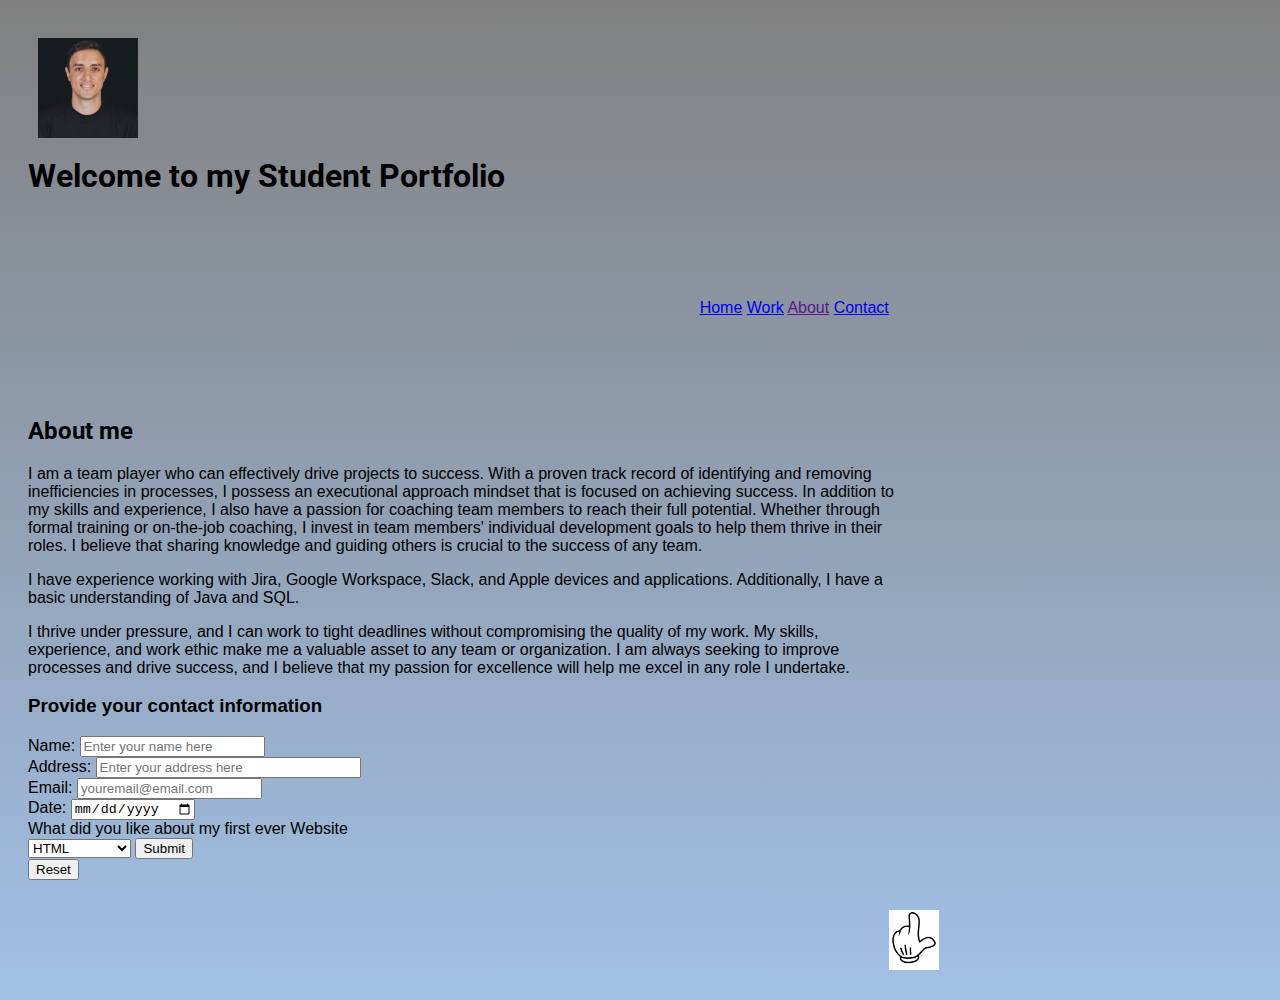
==== index.html @ f164611d "test" ====
<!DOCTYPE html>
<html lang="en">
  <head>
    <meta charset="UTF-8" />
    <meta name="viewport" content="width=device-width, initial-scale=1.0" />
    <title>Heber Gonçalves Student Portfolio</title>
    <link
      href="https://fonts.googleapis.com/css2?family=Roboto:ital,wght@0,400;0,700;1,400&display=swap"
      rel="stylesheet"
    />
    <link
      href="https://fonts.googleapis.com/css2?family=Open+Sans:wght@400;700&display=swap"
      rel="stylesheet"
    />
    <link
      href="https://fonts.googleapis.com/css2?family=Montserrat:wght@400;700&display=swap"
      rel="stylesheet"
    />
    <link href="css/style.css" rel="stylesheet" />
  </head>
  <body>
    <div id="pagewrap">
      <div id="content">
        <img
          src="images/profile1.png"
          width="100px"
          alt="User profile photo"
        /><br /><br /><br /><br /><br /><br />

        <h1>Welcome to my Student Portfolio</h1>
        <br /><br /><br /><br />

        <div class="navbar">
          <a class="active" href="index.html">Home</a>
          <a href="page2.html">Work</a>
          <a href="">About</a>
          <a href="#contact">Contact</a>
        </div>
        <br /><br /><br /><br /><br /><br />

        <h2>About me</h2>
        <p>
          I am a team player who can effectively drive projects to success. With
          a proven track record of identifying and removing inefficiencies in
          processes, I possess an executional approach mindset that is focused
          on achieving success. In addition to my skills and experience, I also
          have a passion for coaching team members to reach their full
          potential. Whether through formal training or on-the-job coaching, I
          invest in team members' individual development goals to help them
          thrive in their roles. I believe that sharing knowledge and guiding
          others is crucial to the success of any team.
        </p>
        <p>
          I have experience working with Jira, Google Workspace, Slack, and
          Apple devices and applications. Additionally, I have a basic
          understanding of Java and SQL.
        </p>
        <p>
          I thrive under pressure, and I can work to tight deadlines without
          compromising the quality of my work. My skills, experience, and work
          ethic make me a valuable asset to any team or organization. I am
          always seeking to improve processes and drive success, and I believe
          that my passion for excellence will help me excel in any role I
          undertake.
        </p>

        <form>
          <h3>Provide your contact information</h3>

          <label for="name">Name:</label>
          <input
            type="text"
            id="name"
            placeholder="Enter your name here"
            required
          /><br />

          <label for="address">Address:</label>
          <input
            type="text"
            id="address"
            size="30"
            placeholder="Enter your address here"
          /><br />

          <label for="email">Email:</label>
          <input
            type="email"
            id="email"
            placeholder="youremail@email.com"
            required
          /><br />

          <label for="date">Date:</label>
          <input type="date" id="date" required /><br />
          <label> What did you like about my first ever Website</label><br />
          <select>
            <option>HTML</option>
            <option>CSS Styling</option>
            <option>Google Fonts</option>
            <br />
            <br />
          </select>

          <input type="submit" /> <br />
          <input type="reset" /><br />
        </form>
      </div>
      <div id="sidebar">
        <img
          class="sml"
          src="images/pointers.jpg"
          width="50px"
          alt="icon of signpost"
        />
      </div>
    </div>
  </body>
</html>
---- css/style.css ----
@import url("https://fonts.googleapis.com/css2?family=Roboto&display=swap");
@import url("https://fonts.googleapis.com/css2?family=Open+Sans&display=swap");
@import url("https://fonts.googleapis.com/css2?family=Montserrat:wght@400;700&display=swap");

body {
  font-family: "Open Sans", sans-serif;
  background: linear-gradient(to bottom, #808080, #a2c1e7);
}

h1 {
  font-family: "Roboto", sans-serif;
  font-weight: bold;
}
h2 {
  font-family: "Roboto", sans-serif;
  font-weight: bold;
}
p {
  font-family: "Roboto", sans-serif;
}

body {
  font-family: "OpenSans", sans-serif;
}

h3 {
  font-family: "OpenSans", sans-serif;
  font-weight: bold;
}

h3 {
  font-family: "OpenSans", sans-serif;
  font-weight: bold;
}

p {
  font-family: "OpenSans", sans-serif;
}

div {
  border: 50px rgb(166, 161, 161);
  float: right;
  padding: 10px;
}

img {
  border: 50px rgb(166, 161, 161);
  float: left;
  padding: 10px;
}

#content {
  float: left;
  width: 70%;
}

#sidebar {
  float: right;
  width: 30%;
}

.menu-bar {
  background-color: #f2f2f2;
  overflow: hidden;
}

.menu-bar a {
  float: left;
  display: block;
  color: #333;
  text-align: center;
  padding: 14px 16px;
  text-decoration: none;
}

.menu-bar a:hover {
  background-color: #ddd;
  color: black;
}

.menu-bar h2 {
  margin-top: 0;
}

.menu-bar ul {
  list-style-type: none;
  padding: 0;
  margin: 0;
}
@media screen and (max-width: 980px) {
  #pagewrap {
    width: 90%;
  }
  #content {
    width: 60%;
    background-color: rgb(140, 172, 184);
  }
  #sidebar {
    width: 30%;
    background-color: rgb(140, 172, 184);
  }
}
@media screen and (max-width: 700px) {
  #content {
    width: auto;
    float: none;
    background-color: orange;
  }
  #sidebar {
    width: auto;
    float: none;
  }
}
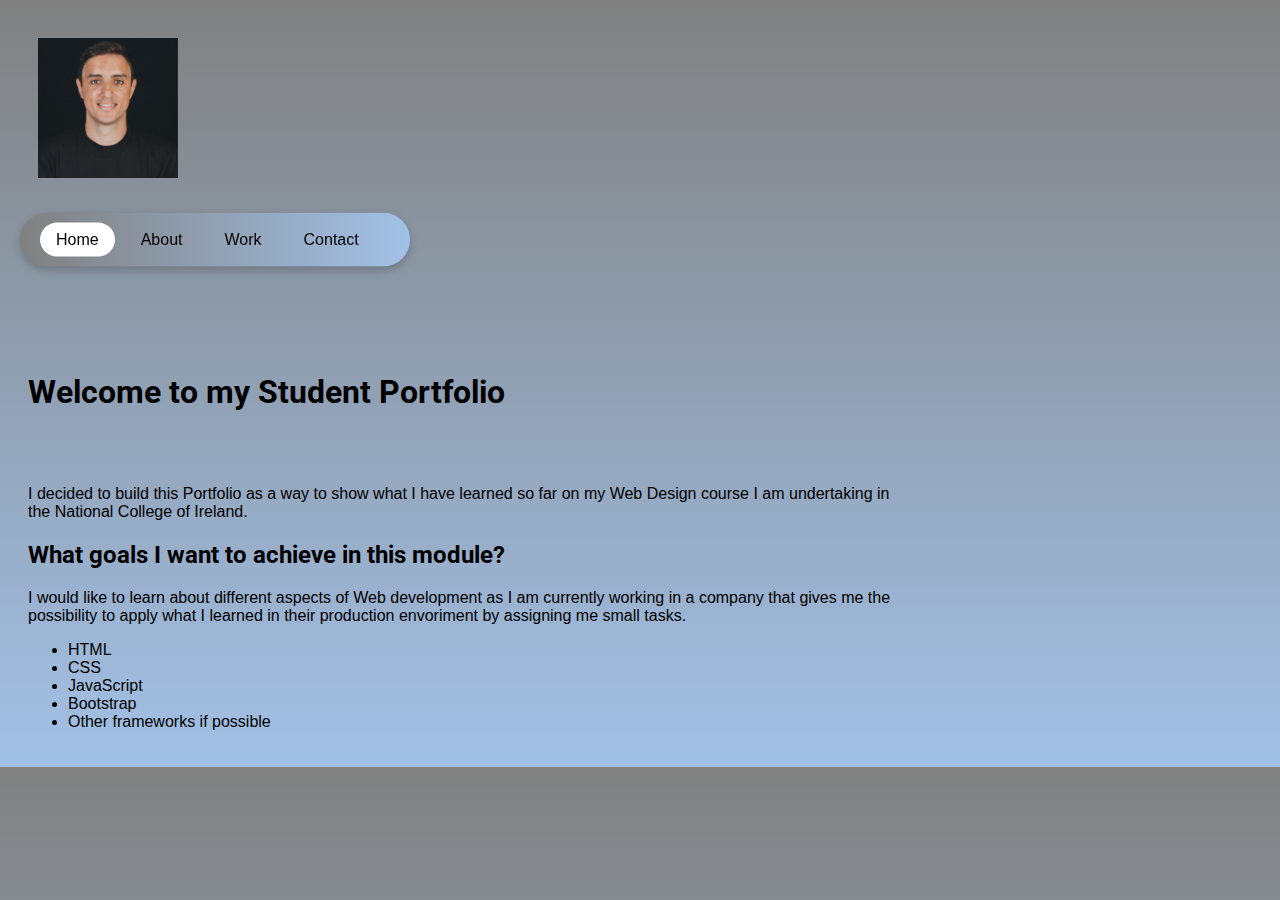
==== commit 116ea934: "not sure" ====
--- a/index.html
+++ b/index.html
@@ -23,96 +23,34 @@
       <div id="content">
         <img
           src="images/profile1.png"
-          width="100px"
+          width="140px"
           alt="User profile photo"
-        /><br /><br /><br /><br /><br /><br />
-
-        <h1>Welcome to my Student Portfolio</h1>
-        <br /><br /><br /><br />
+        /><br /><br /><br /><br /><br /><br /><br />
 
         <div class="navbar">
           <a class="active" href="index.html">Home</a>
-          <a href="page2.html">Work</a>
-          <a href="">About</a>
-          <a href="#contact">Contact</a>
+          <a href="about.html">About</a>
+          <a href="workexperience.html">Work</a>
+          <a href="#contact.html">Contact</a>
         </div>
-        <br /><br /><br /><br /><br /><br />
+        <br /><br /><br /><br /><br /><br /><br /><br /><br /><br /><br />
 
-        <h2>About me</h2>
+        <h1>Welcome to my Student Portfolio</h1>
+        <br /><br />
         <p>
-          I am a team player who can effectively drive projects to success. With
-          a proven track record of identifying and removing inefficiencies in
-          processes, I possess an executional approach mindset that is focused
-          on achieving success. In addition to my skills and experience, I also
-          have a passion for coaching team members to reach their full
-          potential. Whether through formal training or on-the-job coaching, I
-          invest in team members' individual development goals to help them
-          thrive in their roles. I believe that sharing knowledge and guiding
-          others is crucial to the success of any team.
+         I decided to build this Portfolio as a way to show what I have learned so far on my Web Design course I am undertaking in the National College of Ireland.
         </p>
+        <h2> What goals I want to achieve in this module?</h2>
         <p>
-          I have experience working with Jira, Google Workspace, Slack, and
-          Apple devices and applications. Additionally, I have a basic
-          understanding of Java and SQL.
+          I would like to learn about different aspects of Web development as I am currently working in a company that gives me the possibility to apply what I learned in their production envoriment by assigning me small tasks.
+          <ul>
+            <li> HTML</li>
+            <li>CSS</li>
+            <li>JavaScript</li>
+            <li>Bootstrap</li>
+            <li>Other frameworks if possible</li>
+          </ul>
         </p>
-        <p>
-          I thrive under pressure, and I can work to tight deadlines without
-          compromising the quality of my work. My skills, experience, and work
-          ethic make me a valuable asset to any team or organization. I am
-          always seeking to improve processes and drive success, and I believe
-          that my passion for excellence will help me excel in any role I
-          undertake.
-        </p>
-
-        <form>
-          <h3>Provide your contact information</h3>
-
-          <label for="name">Name:</label>
-          <input
-            type="text"
-            id="name"
-            placeholder="Enter your name here"
-            required
-          /><br />
-
-          <label for="address">Address:</label>
-          <input
-            type="text"
-            id="address"
-            size="30"
-            placeholder="Enter your address here"
-          /><br />
-
-          <label for="email">Email:</label>
-          <input
-            type="email"
-            id="email"
-            placeholder="youremail@email.com"
-            required
-          /><br />
-
-          <label for="date">Date:</label>
-          <input type="date" id="date" required /><br />
-          <label> What did you like about my first ever Website</label><br />
-          <select>
-            <option>HTML</option>
-            <option>CSS Styling</option>
-            <option>Google Fonts</option>
-            <br />
-            <br />
-          </select>
-
-          <input type="submit" /> <br />
-          <input type="reset" /><br />
-        </form>
-      </div>
-      <div id="sidebar">
-        <img
-          class="sml"
-          src="images/pointers.jpg"
-          width="50px"
-          alt="icon of signpost"
-        />
       </div>
     </div>
   </body>
--- a/css/style.css
+++ b/css/style.css
@@ -6,7 +6,9 @@
   font-family: "Open Sans", sans-serif;
   background: linear-gradient(to bottom, #808080, #a2c1e7);
 }
-
+.text-content {
+  margin-left: 200px;
+}
 h1 {
   font-family: "Roboto", sans-serif;
   font-weight: bold;
@@ -87,27 +89,59 @@
   padding: 0;
   margin: 0;
 }
-@media screen and (max-width: 980px) {
-  #pagewrap {
-    width: 90%;
-  }
-  #content {
-    width: 60%;
-    background-color: rgb(140, 172, 184);
-  }
-  #sidebar {
-    width: 30%;
-    background-color: rgb(140, 172, 184);
-  }
+
+.navbar {
+  overflow: hidden;
+  background-color: #808080;
+  background-image: linear-gradient(90deg, #808080, #a2c1e7);
+  border-radius: 30px;
+  padding: 10px 20px;
+  box-shadow: 0 4px 8px 0 rgba(0, 0, 0, 0.2);
+  margin: 20px;
+  position: fixed;
+  left: 0;
+  top: 25%;
+  transform: translateY(-60%);
+  width: 350px;
+}
+
+.navbar a {
+  float: left;
+  display: block;
+  color: black;
+  text-align: center;
+  padding: 8px 16px;
+  text-decoration: none;
+  border-radius: 18px;
+  transition: background-color 0.3s, color 0.3s;
+  margin-right: 10px;
+}
+
+.navbar a.active {
+  background-color: #fff;
+  color: black;
 }
 @media screen and (max-width: 700px) {
   #content {
     width: auto;
     float: none;
-    background-color: orange;
+    background: (to bottom, #808080, #a2c1e7);
   }
   #sidebar {
     width: auto;
     float: none;
   }
+  @media screen and (max-width: 980px) {
+    #pagewrap {
+      width: 90%;
+    }
+    #content {
+      width: 60%;
+      background: (to bottom, #808080, #a2c1e7);
+    }
+    #sidebar {
+      width: 30%;
+      background: (to bottom, #808080, #a2c1e7);
+    }
+  }
 }
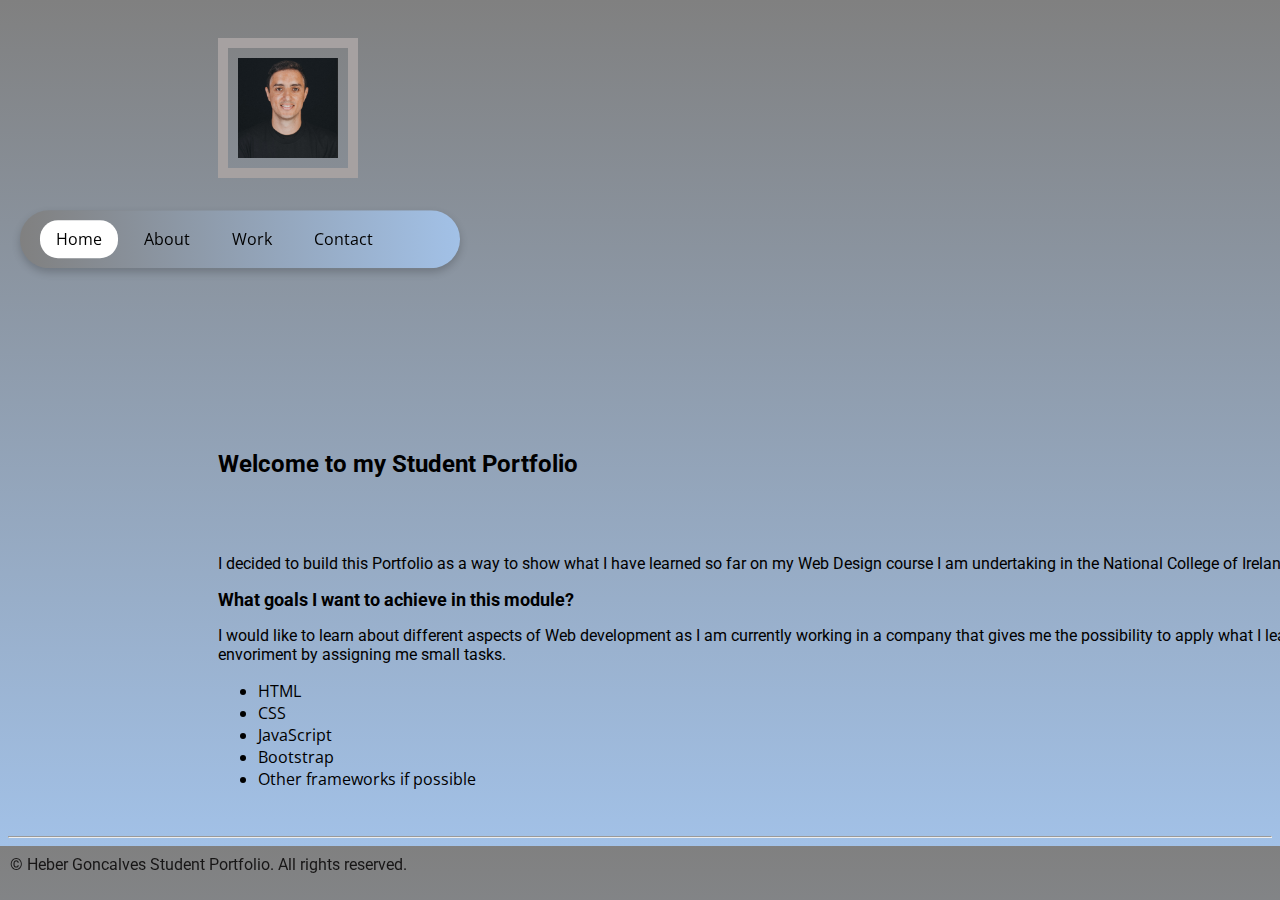
==== commit 912fe6c6: "Styling adjustment + new footer" ====
--- a/index.html
+++ b/index.html
@@ -23,7 +23,7 @@
       <div id="content">
         <img
           src="images/profile1.png"
-          width="140px"
+          width=100px;
           alt="User profile photo"
         /><br /><br /><br /><br /><br /><br /><br />
 
@@ -52,6 +52,10 @@
           </ul>
         </p>
       </div>
-    </div>
+      </div>
+  <hr>
+    <footer>
+      <p>&copy; Heber Goncalves Student Portfolio. All rights reserved.</p>
+    </footer>
   </body>
 </html>
--- a/css/style.css
+++ b/css/style.css
@@ -6,37 +6,31 @@
   font-family: "Open Sans", sans-serif;
   background: linear-gradient(to bottom, #808080, #a2c1e7);
 }
+
 .text-content {
   margin-left: 200px;
 }
+
 h1 {
   font-family: "Roboto", sans-serif;
   font-weight: bold;
+  font-size: x-large;
 }
+
 h2 {
   font-family: "Roboto", sans-serif;
   font-weight: bold;
+  font-size: large;
 }
+
 p {
   font-family: "Roboto", sans-serif;
-}
-
-body {
-  font-family: "OpenSans", sans-serif;
+  font-size: medium;
 }
 
 h3 {
-  font-family: "OpenSans", sans-serif;
+  font-family: "Open Sans", sans-serif;
   font-weight: bold;
-}
-
-h3 {
-  font-family: "OpenSans", sans-serif;
-  font-weight: bold;
-}
-
-p {
-  font-family: "OpenSans", sans-serif;
 }
 
 div {
@@ -46,7 +40,9 @@
 }
 
 img {
-  border: 50px rgb(166, 161, 161);
+  display: block;
+  margin: 0;
+  border: 10px solid rgb(166, 161, 161);
   float: left;
   padding: 10px;
 }
@@ -61,35 +57,6 @@
   width: 30%;
 }
 
-.menu-bar {
-  background-color: #f2f2f2;
-  overflow: hidden;
-}
-
-.menu-bar a {
-  float: left;
-  display: block;
-  color: #333;
-  text-align: center;
-  padding: 14px 16px;
-  text-decoration: none;
-}
-
-.menu-bar a:hover {
-  background-color: #ddd;
-  color: black;
-}
-
-.menu-bar h2 {
-  margin-top: 0;
-}
-
-.menu-bar ul {
-  list-style-type: none;
-  padding: 0;
-  margin: 0;
-}
-
 .navbar {
   overflow: hidden;
   background-color: #808080;
@@ -102,7 +69,7 @@
   left: 0;
   top: 25%;
   transform: translateY(-60%);
-  width: 350px;
+  width: 400px;
 }
 
 .navbar a {
@@ -117,11 +84,20 @@
   margin-right: 10px;
 }
 
+.navbar a:hover {
+  background-color: #fff;
+  color: black;
+}
+
 .navbar a.active {
   background-color: #fff;
   color: black;
 }
+
 @media screen and (max-width: 700px) {
+  #pagewrap {
+    width: 90%;
+  }
   #content {
     width: auto;
     float: none;
@@ -131,17 +107,53 @@
     width: auto;
     float: none;
   }
-  @media screen and (max-width: 980px) {
-    #pagewrap {
-      width: 90%;
-    }
-    #content {
-      width: 60%;
-      background: (to bottom, #808080, #a2c1e7);
-    }
-    #sidebar {
-      width: 30%;
-      background: (to bottom, #808080, #a2c1e7);
-    }
+}
+
+@media screen and (max-width: 980px) {
+  #pagewrap {
+    width: 90%;
+  }
+  #content {
+    width: 60%;
+    background: (to bottom, #808080, #a2c1e7);
+  }
+  #sidebar {
+    width: 30%;
+    background: (to bottom, #808080, #a2c1e7);
   }
 }
+
+@media screen and (min-width: 1024px) {
+  #pagewrap {
+    width: 100%;
+  }
+}
+
+@media screen and (min-width: 1200px) {
+  #pagewrap {
+    width: 100%;
+  }
+}
+
+@media screen and (min-width: 1600px) {
+  #pagewrap {
+    width: 100%;
+  }
+}
+
+#content {
+  width: 100%;
+  margin-left: 200px;
+  padding: 20px;
+}
+
+footer {
+  position: fixed;
+  left: 0;
+  bottom: 0;
+  background: (to bottom, #808080, #a2c1e7);
+  color: #171616;
+  padding: 10px;
+  text-align: center;
+  width: auto;
+}
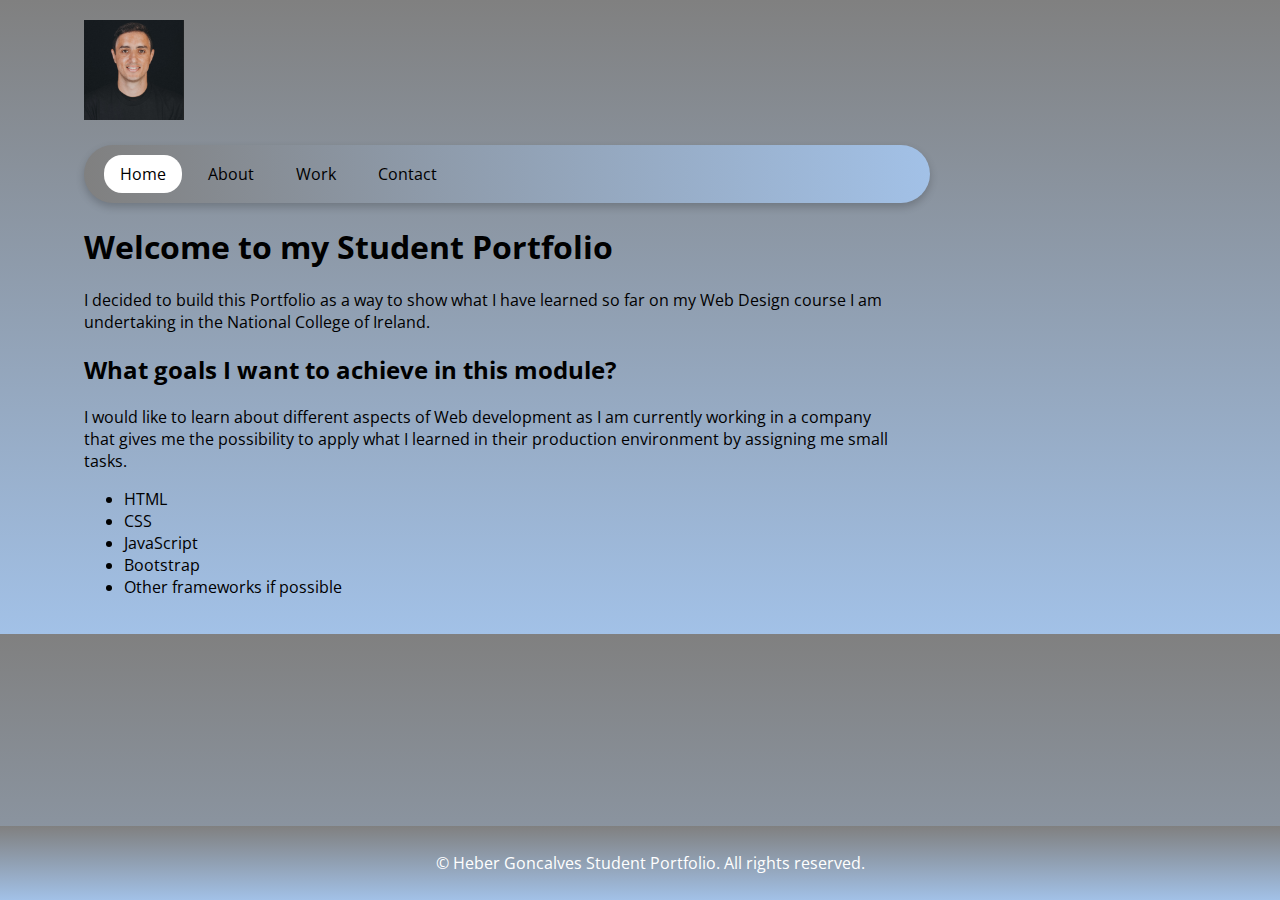
==== commit 7f8611b6: "Style fixing for the home page" ====
--- a/index.html
+++ b/index.html
@@ -1,61 +1,43 @@
 <!DOCTYPE html>
 <html lang="en">
-  <head>
-    <meta charset="UTF-8" />
-    <meta name="viewport" content="width=device-width, initial-scale=1.0" />
+<head>
+    <meta charset="UTF-8">
+    <meta name="viewport" content="width=device-width, initial-scale=1.0">
     <title>Heber Gonçalves Student Portfolio</title>
-    <link
-      href="https://fonts.googleapis.com/css2?family=Roboto:ital,wght@0,400;0,700;1,400&display=swap"
-      rel="stylesheet"
-    />
-    <link
-      href="https://fonts.googleapis.com/css2?family=Open+Sans:wght@400;700&display=swap"
-      rel="stylesheet"
-    />
-    <link
-      href="https://fonts.googleapis.com/css2?family=Montserrat:wght@400;700&display=swap"
-      rel="stylesheet"
-    />
-    <link href="css/style.css" rel="stylesheet" />
-  </head>
-  <body>
+    <link href="https://fonts.googleapis.com/css2?family=Roboto:wght@400;700&display=swap" rel="stylesheet">
+    <link href="https://fonts.googleapis.com/css2?family=Open+Sans:wght@400;700&display=swap" rel="stylesheet">
+    <link href="https://fonts.googleapis.com/css2?family=Montserrat:wght@400;700&display=swap" rel="stylesheet">
+    <link href="css/style.css" rel="stylesheet">
+</head>
+<body>
     <div id="pagewrap">
-      <div id="content">
-        <img
-          src="images/profile1.png"
-          width=100px;
-          alt="User profile photo"
-        /><br /><br /><br /><br /><br /><br /><br />
-
-        <div class="navbar">
-          <a class="active" href="index.html">Home</a>
-          <a href="about.html">About</a>
-          <a href="workexperience.html">Work</a>
-          <a href="#contact.html">Contact</a>
+        <div id="content">
+            <img src="images/profile1.png" width="100px" alt="User profile photo">
+            <div class="navbar">
+                <a class="active" href="index.html">Home</a>
+                <a href="about.html">About</a>
+                <a href="workexperience.html">Work</a>
+                <a href="#contact.html">Contact</a>
+            </div>
+            <h1>Welcome to my Student Portfolio</h1>
+            <p>
+                I decided to build this Portfolio as a way to show what I have learned so far on my Web Design course I am undertaking in the National College of Ireland.
+            </p>
+            <h2>What goals I want to achieve in this module?</h2>
+            <p>
+                I would like to learn about different aspects of Web development as I am currently working in a company that gives me the possibility to apply what I learned in their production environment by assigning me small tasks.
+                <ul>
+                    <li>HTML</li>
+                    <li>CSS</li>
+                    <li>JavaScript</li>
+                    <li>Bootstrap</li>
+                    <li>Other frameworks if possible</li>
+                </ul>
+            </p>
         </div>
-        <br /><br /><br /><br /><br /><br /><br /><br /><br /><br /><br />
-
-        <h1>Welcome to my Student Portfolio</h1>
-        <br /><br />
-        <p>
-         I decided to build this Portfolio as a way to show what I have learned so far on my Web Design course I am undertaking in the National College of Ireland.
-        </p>
-        <h2> What goals I want to achieve in this module?</h2>
-        <p>
-          I would like to learn about different aspects of Web development as I am currently working in a company that gives me the possibility to apply what I learned in their production envoriment by assigning me small tasks.
-          <ul>
-            <li> HTML</li>
-            <li>CSS</li>
-            <li>JavaScript</li>
-            <li>Bootstrap</li>
-            <li>Other frameworks if possible</li>
-          </ul>
-        </p>
-      </div>
-      </div>
-  <hr>
+    </div>
     <footer>
-      <p>&copy; Heber Goncalves Student Portfolio. All rights reserved.</p>
+        <p>&copy; Heber Goncalves Student Portfolio. All rights reserved.</p>
     </footer>
-  </body>
+</body>
 </html>
--- a/css/style.css
+++ b/css/style.css
@@ -1,60 +1,14 @@
-@import url("https://fonts.googleapis.com/css2?family=Roboto&display=swap");
-@import url("https://fonts.googleapis.com/css2?family=Open+Sans&display=swap");
-@import url("https://fonts.googleapis.com/css2?family=Montserrat:wght@400;700&display=swap");
-
 body {
   font-family: "Open Sans", sans-serif;
   background: linear-gradient(to bottom, #808080, #a2c1e7);
+  margin: 0;
+  padding: 0;
 }
 
-.text-content {
-  margin-left: 200px;
-}
-
-h1 {
-  font-family: "Roboto", sans-serif;
-  font-weight: bold;
-  font-size: x-large;
-}
-
-h2 {
-  font-family: "Roboto", sans-serif;
-  font-weight: bold;
-  font-size: large;
-}
-
-p {
-  font-family: "Roboto", sans-serif;
-  font-size: medium;
-}
-
-h3 {
-  font-family: "Open Sans", sans-serif;
-  font-weight: bold;
-}
-
-div {
-  border: 50px rgb(166, 161, 161);
-  float: right;
-  padding: 10px;
-}
-
-img {
-  display: block;
-  margin: 0;
-  border: 10px solid rgb(166, 161, 161);
-  float: left;
-  padding: 10px;
-}
-
-#content {
-  float: left;
-  width: 70%;
-}
-
-#sidebar {
-  float: right;
-  width: 30%;
+#pagewrap {
+  width: 90%;
+  margin: 0 auto;
+  padding-bottom: 60px; /* Adjust for footer height */
 }
 
 .navbar {
@@ -64,12 +18,8 @@
   border-radius: 30px;
   padding: 10px 20px;
   box-shadow: 0 4px 8px 0 rgba(0, 0, 0, 0.2);
-  margin: 20px;
-  position: fixed;
-  left: 0;
-  top: 25%;
-  transform: translateY(-60%);
-  width: 400px;
+  margin: 20px auto; /* Center navbar horizontally */
+  width: 100%;
 }
 
 .navbar a {
@@ -94,56 +44,9 @@
   color: black;
 }
 
-@media screen and (max-width: 700px) {
-  #pagewrap {
-    width: 90%;
-  }
-  #content {
-    width: auto;
-    float: none;
-    background: (to bottom, #808080, #a2c1e7);
-  }
-  #sidebar {
-    width: auto;
-    float: none;
-  }
-}
-
-@media screen and (max-width: 980px) {
-  #pagewrap {
-    width: 90%;
-  }
-  #content {
-    width: 60%;
-    background: (to bottom, #808080, #a2c1e7);
-  }
-  #sidebar {
-    width: 30%;
-    background: (to bottom, #808080, #a2c1e7);
-  }
-}
-
-@media screen and (min-width: 1024px) {
-  #pagewrap {
-    width: 100%;
-  }
-}
-
-@media screen and (min-width: 1200px) {
-  #pagewrap {
-    width: 100%;
-  }
-}
-
-@media screen and (min-width: 1600px) {
-  #pagewrap {
-    width: 100%;
-  }
-}
-
 #content {
-  width: 100%;
-  margin-left: 200px;
+  float: left;
+  width: 70%;
   padding: 20px;
 }
 
@@ -151,9 +54,9 @@
   position: fixed;
   left: 0;
   bottom: 0;
-  background: (to bottom, #808080, #a2c1e7);
-  color: #171616;
+  background: linear-gradient(to bottom, #808080, #a2c1e7);
+  color: #fff;
   padding: 10px;
   text-align: center;
-  width: auto;
+  width: 100%;
 }
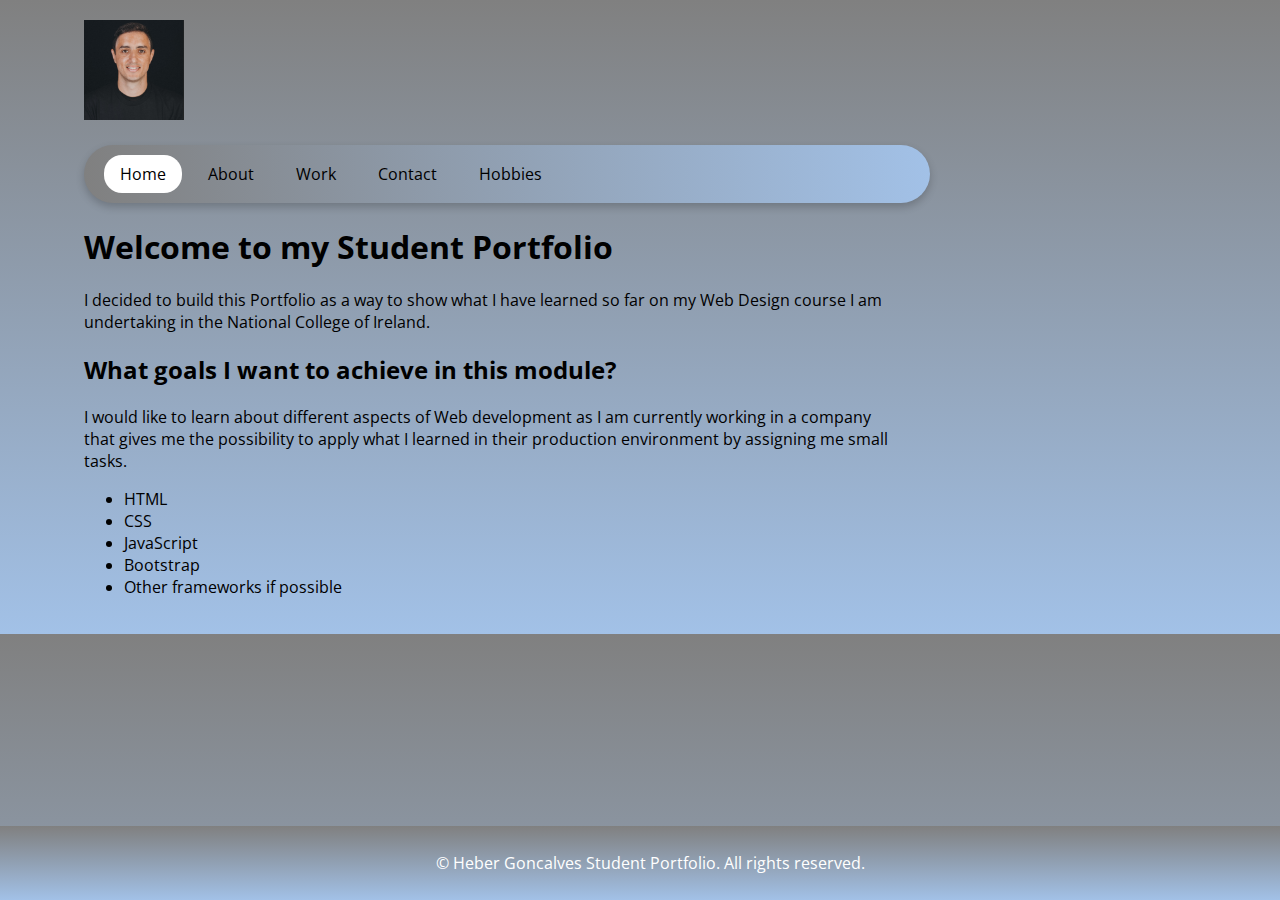
==== commit a79f049a: "feat: hobbies page added" ====
--- a/index.html
+++ b/index.html
@@ -17,7 +17,8 @@
                 <a class="active" href="index.html">Home</a>
                 <a href="about.html">About</a>
                 <a href="workexperience.html">Work</a>
-                <a href="#contact.html">Contact</a>
+                <a href="contact.html">Contact</a>
+                <a href="hobbies.html">Hobbies</a>
             </div>
             <h1>Welcome to my Student Portfolio</h1>
             <p>
--- a/css/style.css
+++ b/css/style.css
@@ -8,7 +8,7 @@
 #pagewrap {
   width: 90%;
   margin: 0 auto;
-  padding-bottom: 60px; /* Adjust for footer height */
+  padding-bottom: 60px;
 }
 
 .navbar {
@@ -18,7 +18,7 @@
   border-radius: 30px;
   padding: 10px 20px;
   box-shadow: 0 4px 8px 0 rgba(0, 0, 0, 0.2);
-  margin: 20px auto; /* Center navbar horizontally */
+  margin: 20px auto;
   width: 100%;
 }
 
@@ -49,6 +49,22 @@
   width: 70%;
   padding: 20px;
 }
+.image-gallery {
+  display: flex;
+  justify-content: space-between;
+  margin-top: 20px;
+}
+
+.image-gallery img {
+  width: 30%;
+  border-radius: 10px;
+  box-shadow: 0 4px 8px 0 rgba(0, 0, 0, 0.2);
+  transition: transform 0.3s ease-in-out;
+}
+
+.image-gallery img:hover {
+  transform: scale(1.05);
+}
 
 footer {
   position: fixed;
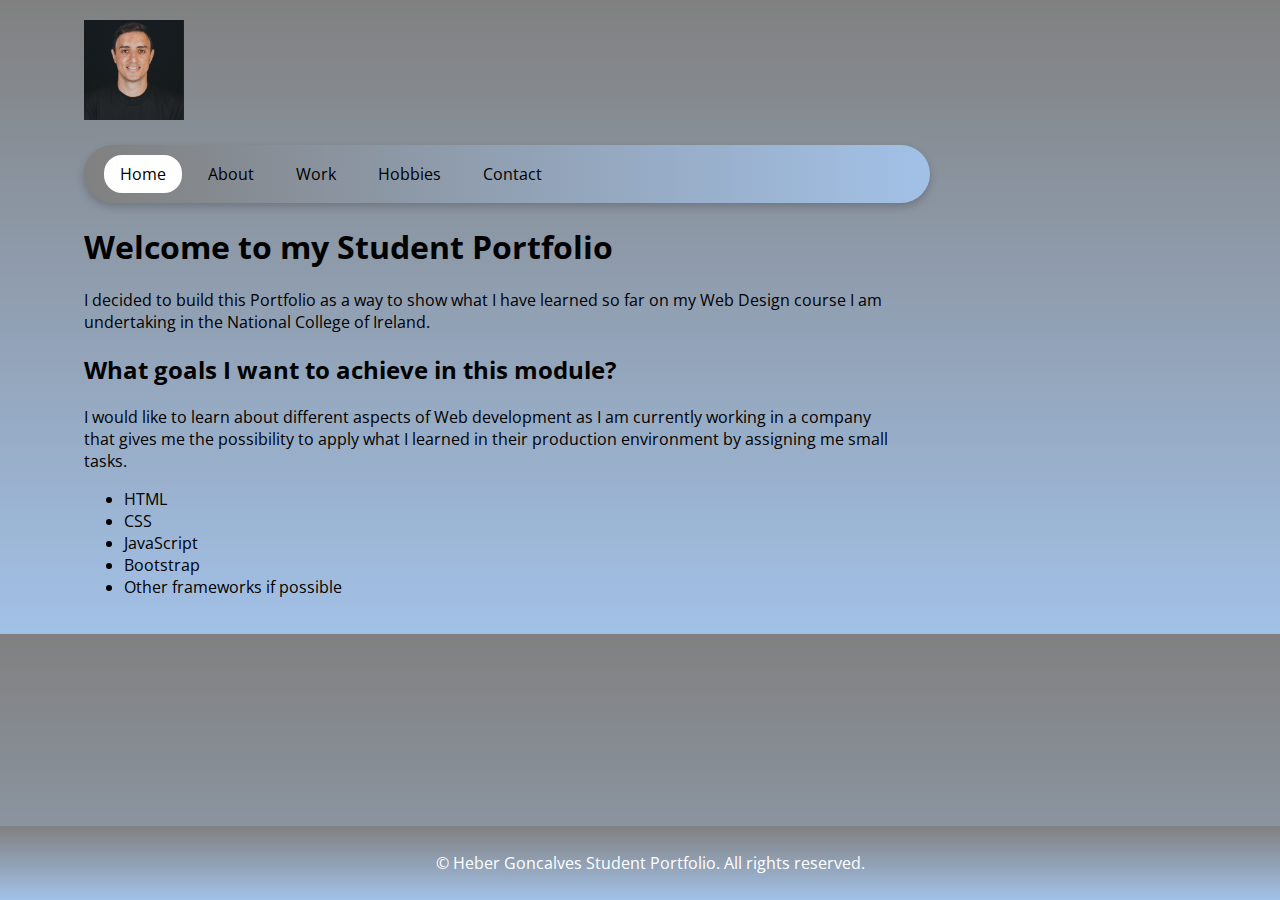
==== commit e8a71c86: "adjust navbar" ====
--- a/index.html
+++ b/index.html
@@ -17,8 +17,9 @@
                 <a class="active" href="index.html">Home</a>
                 <a href="about.html">About</a>
                 <a href="workexperience.html">Work</a>
+                <a href="hobbies.html">Hobbies</a>
                 <a href="contact.html">Contact</a>
-                <a href="hobbies.html">Hobbies</a>
+                
             </div>
             <h1>Welcome to my Student Portfolio</h1>
             <p>
